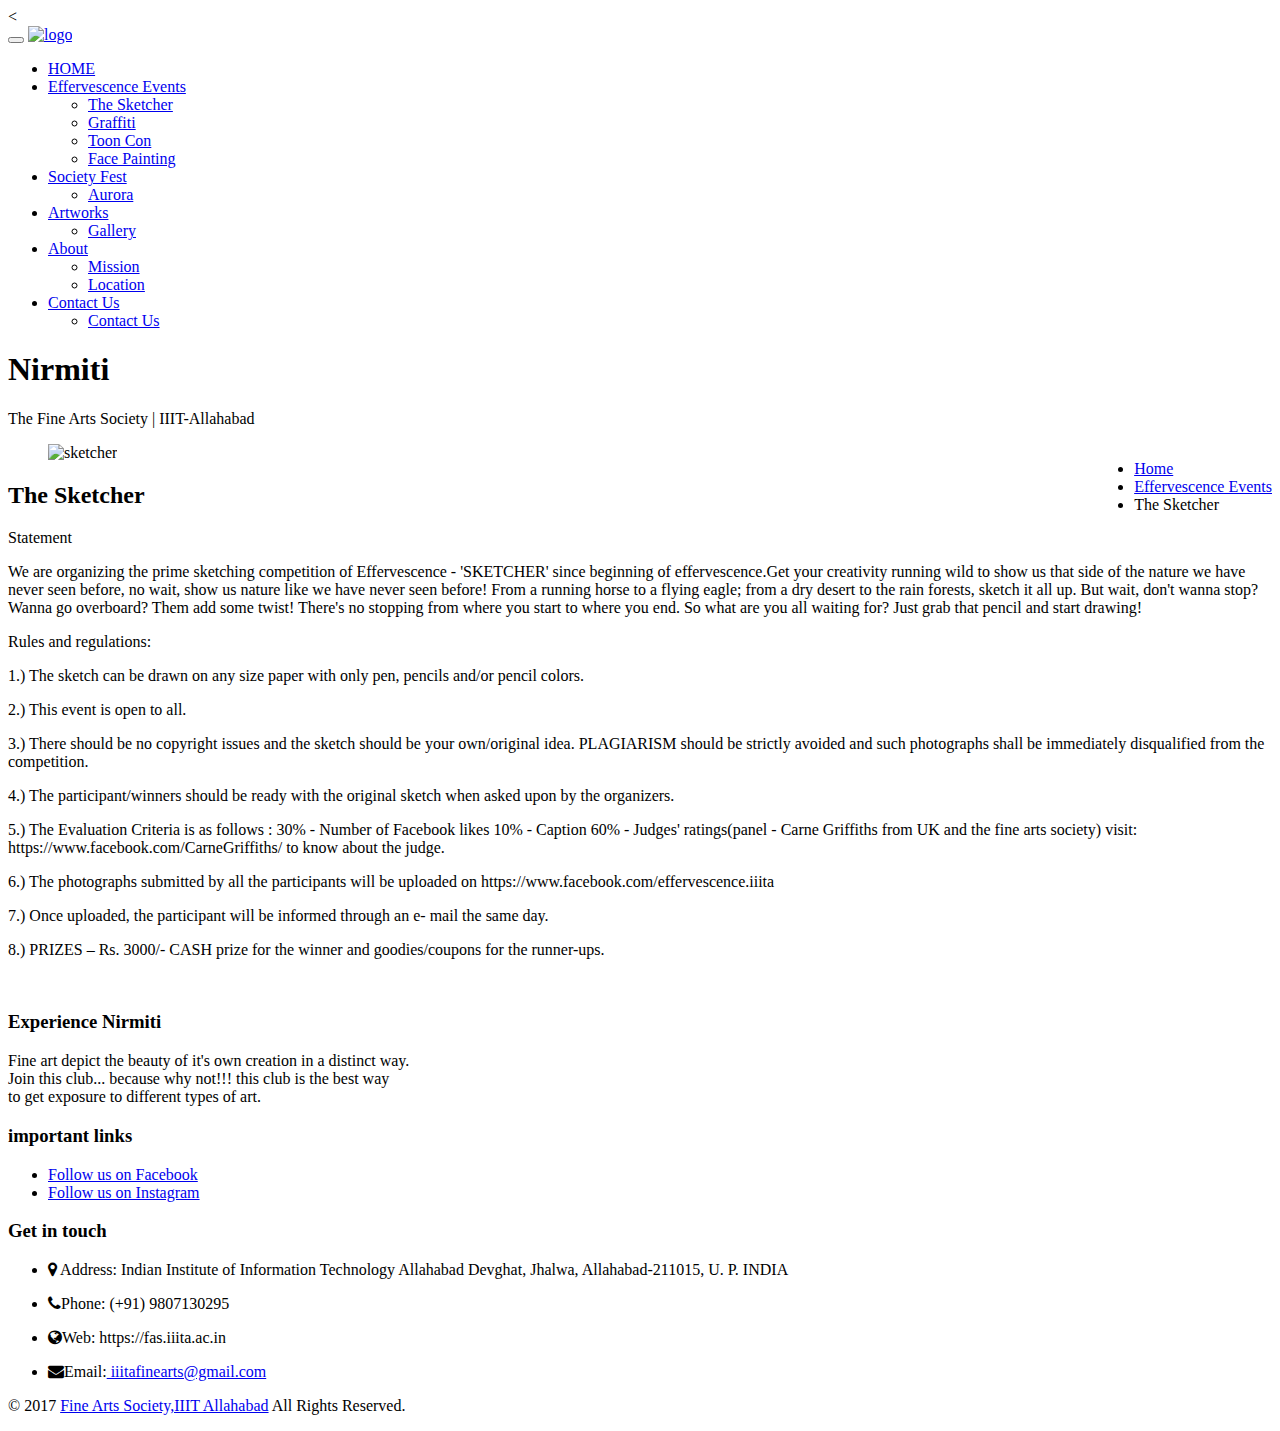
==== sketcher.html @ f373ffaf "Add files via upload" ====
<!DOCTYPE html>
<html lang="en">
    <head>
        <meta charset="utf-8">
        <meta name="viewport" content="width=device-width, initial-scale=1.0">
        <meta name="description" content="fine arts society-iiita">
        <meta name="author" content="IIIT ALLAHABAD">
		<link rel="shortcut icon" href="images/top.gif">
        <title>Nirmiti-Fine Arts Society | IIITA</title>
        < <!--bootstrap-->
        <link href="css/bootstrap.min.css" type="text/css" rel="stylesheet">
	    <!--style css main-->
        <link href="css/style.css" type="text/css" rel="stylesheet" />
		 <link href="css/font-awesome.min.css" rel="stylesheet" type="text/css" />
		<link rel="stylesheet" href="https://cdnjs.cloudflare.com/ajax/libs/font-awesome/4.7.0/css/font-awesome.min.css"><!--style for sequence slider-->
        <link rel="stylesheet" type="text/css" href="css/sequencejs-theme.sliding-horizontal-parallax.css">
        <link rel="stylesheet" type="text/css" href="main.css">
			
	
    
    </head>
    <!--/head-->
    <body>
        <!--page content-->
        <div class="page-content home-version-3">
            <!--HEADER-->
            <header class="navbar navbar-inverse main-header affix-top" data-spy="affix" data-offset-top="65" data-offset-bottom="275" role="banner">
                <div class="container">
                    <div class="navbar-header">
                        <!-- Fixed navbar -->
                        <div class="navbar navbar-default navbar-fixed-top" role="navigation">
                            <div class="container">
                                <div class="navbar-header">
                                    <button type="button" class="navbar-toggle" data-toggle="collapse" data-target=".navbar-collapse">
                                        <span class="sr-only">Toggle navigation</span>
                                        <span class="icon-bar"></span>
                                        <span class="icon-bar"></span>
                                        <span class="icon-bar"></span>
                                    </button>
                                    <a class="navbar-brand" href="index.html">
                                        <img src="images/logo.png" alt="logo" />
                                    </a>                                     
                                </div>
                                <div class="navbar-collapse collapse navbar-right">
                                    <ul class="nav navbar-nav">
                                        <li class="">
                                            <a href="index.html">HOME</a>
                                        </li>
                                        <li class="dropdown" class="active">
                                            <a href="#" class="dropdown-toggle" data-toggle="dropdown">Effervescence Events</a>
                                            <ul class="dropdown-menu">
                                                
                                                <li>
                                                    <a href="sketcher.html">The Sketcher</a>
                                                </li>
                                                <li>
                                                    <a href="graffiti.html">Graffiti</a>
                                                </li>
                                                <li>
                                                    <a href="toon.html">Toon Con</a>
                                                </li>
                                                <li>
                                                    <a href="fp.html">Face Painting</a>
                                                </li>
                                               
                                            </ul>
                                        </li>
                                        <li class="dropdown">
                                            <a href="#" class="dropdown-toggle" data-toggle="dropdown">Society Fest</a>
                                        </a>
                                        <ul class="dropdown-menu">
                                            <li>
                                                <a href="aurora.html">Aurora</a>
                                            </li>
                                         
                                        </ul>
                                    </li>
                                    <li class="dropdown">
                                        <a href="#" class="dropdown-toggle" data-toggle="dropdown">Artworks</a>
                                        <ul class="dropdown-menu">
                      
                                            <li>
                                                <a href="https://www.instagram.com/nirmiti_iiita/">Gallery</a>
                                            </li>
                                           
                                        </ul>
                                    </li>
                                    <li class="dropdown">
                                        <a href="#" class="dropdown-toggle" data-toggle="dropdown">About</a>
                                        <ul class="dropdown-menu">
                                            <li>
                                                <a href="mission.html">Mission</a>
                                            </li>
                                            <li>
                                                <a href="location.html">Location</a>
                                            </li>
                                            
                                        </ul>
                                    </li>
                                    <li class="dropdown">
                                        <a href="#" class="dropdown-toggle" data-toggle="dropdown">Contact Us</a>
                                        <ul class="dropdown-menu">
                                            <li>
                                                <a href="contact.html">Contact Us</a>
                                            </li>
                                           
                                    </li>
                                </ul>
                            </div>
                            <!--/.nav-collapse -->
                        </div>
                    </div>                     
            </header>
            <!--HEADER END-->
            <section id="title" class="emerald">
                <div class="container">
                    <div class="row">
                        <div class="col-sm-6">
                            <h1>Nirmiti</h1>
                            <p>The Fine Arts Society | IIIT-Allahabad </p>
                        </div>
                        <div class="col-sm-6">
                            <ul class="breadcrumb pull-right">
                                <li>
                                    <a href="index.html">Home</a>
                                </li>
                                <li>
                                    <a href="#">Effervescence Events</a>
                                </li>
                                <li class="active">The Sketcher</li>
                            </ul>
                        </div>
                    </div>
                </div>
            </section>
			
			
			
<div class="main-content team-member">
                <section class="member">
                    <div class="container wow fadeInDown" data-wow-duration="1000ms" data-wow-delay="600ms">
                        <div class="row">
                            <div class="col-md-4">
                                <figure class="alignnone">
                                    <img src="images/sketcher.png" alt="sketcher">
                                </figure>
                            </div>
                            <div class="col-md-8">
                                <div class="team-single-head">
                                    <h2>The Sketcher</h2>
                                </div>
                                <div class="well well-lg">
                                    <p class="text-info">Statement</p>
                                    <p>We are organizing the prime sketching competition of Effervescence - 'SKETCHER' since beginning of effervescence.Get your creativity running wild to show us that side of the nature we have never seen before, no wait, show us nature like we have never seen before! From a running horse to a flying eagle; from a dry desert to the rain forests, sketch it all up. But wait, don't wanna stop? Wanna go overboard? Them add some twist! There's no stopping from where you start to where you end. So what are you all waiting for? Just grab that pencil and start drawing!</p>
									<p>Rules and regulations:</p>
									<p>1.) The sketch can be drawn on any size paper with only pen, pencils and/or pencil colors.</p>
									<p>2.) This event is open to all.</p>
									<p>3.) There should be no copyright issues and the sketch should be your own/original idea. PLAGIARISM should be strictly avoided and such photographs shall be immediately disqualified from the competition.</p>
									<p>4.) The participant/winners should be ready with the original sketch when asked upon by the organizers.</p>
									<p>5.) The Evaluation Criteria is as follows : 30% - Number of Facebook likes 10% - Caption 60% - Judges' ratings(panel - Carne Griffiths from UK and the fine arts society) visit: https://www.facebook.com/CarneGriffiths/ to know about the judge.</p>
									<p>6.) The photographs submitted by all the participants will be uploaded on https://www.facebook.com/effervescence.iiita
									<p>7.) Once uploaded, the participant will be informed through an e- mail the same day.</p>
									<p>8.) PRIZES – Rs. 3000/- CASH prize for the winner and goodies/coupons for the runner-ups.</p>
                                   </div>
                                <br />
                                <div class="social-links">
                                    <a href="#"><span class=""></span></a>
                                    <a href="#"><span class=""></span></a>
                                    <a href="#"><span class=""></span></a>
                                </div>
                            </div>
                        </div>
                    </div>
                </section>
            </div>
            <!-- main content end-->
					
					
					
					
                  <div class="clearfix"></div>
                </section>
                <!--testimonial end-->
                <!--bottom-->
                <section id="bottom">
                    <div class="container">
                        <div class="row">
                            <div class="col-md-6">
                                <h3>Experience Nirmiti</h3>
                                <p>Fine art depict the beauty of it's own creation in a distinct way.<br>
                                Join this club... because why not!!!
this club is the best way
<br> to get exposure to different types of art.</p>
                            </div>
                            <div class="col-md-3">
                                <h3>important links</h3>
                                <ul class="unstyled important-links">
                                    <li>
                                        <a href="https://www.facebook.com/Fine-Arts-Society-IIIT-Allahabad-303222639838229/?ref=br_rs">Follow us on Facebook</a>
                                    </li>
                                    <li>
                                        <a href="https://www.instagram.com/nirmiti_iiita/">Follow us on Instagram</a>
                                    </li>
                                  
                                </ul>
                            </div>
                            <div class="col-md-3">
                                <div class="contact-details">
                                    <h3>Get in touch</h3>
                                    <ul class="contact unstyled">
                                        <li>
                                            <p><i class="fa fa-map-marker"></i>  Address: Indian Institute of Information Technology Allahabad Devghat, Jhalwa, Allahabad-211015, U. P. INDIA </p>
                                        </li>
                                        <li>
                                            <p><i class="fa fa-phone"></i>Phone: (+91) 9807130295</p>
                                        </li>
                                        <li>
                                            <p><i class="fa fa-globe"></i>Web: https://fas.iiita.ac.in</p>
                                        </li>
                                        <li>
                                            <p><i class="fa fa-envelope"></i>Email:<a href="https://mail.google.com/mail/u/0/#inbox?compose=15d9a04ce0c9bf72"> iiitafinearts@gmail.com</a></p>
                                        </li>
                                    </ul>
                                </div>
                            </div>
                        </div>
                    </div>
                </section>
                <footer id="footer">
                    <div class="container">
                        <div class="row">
                            <div class="col-md-9">
                                <p>&copy; 2017 <a target="_blank" href="https://fas.iiita.ac.in" title="">Fine Arts Society,IIIT Allahabad</a> All Rights Reserved.</p>
                            </div>
                            <div class="col-md-3">
                                <div class="social pull-right">
                                    <a class="asocial color icon-facebook" href="https://www.facebook.com/Fine-Arts-Society-IIIT-Allahabad-303222639838229/?ref=br_rs"></a>
                                </div>
                            </div>
                        </div>
                    </div>
                </footer>

    
</div>
</div>
</body>
</html>
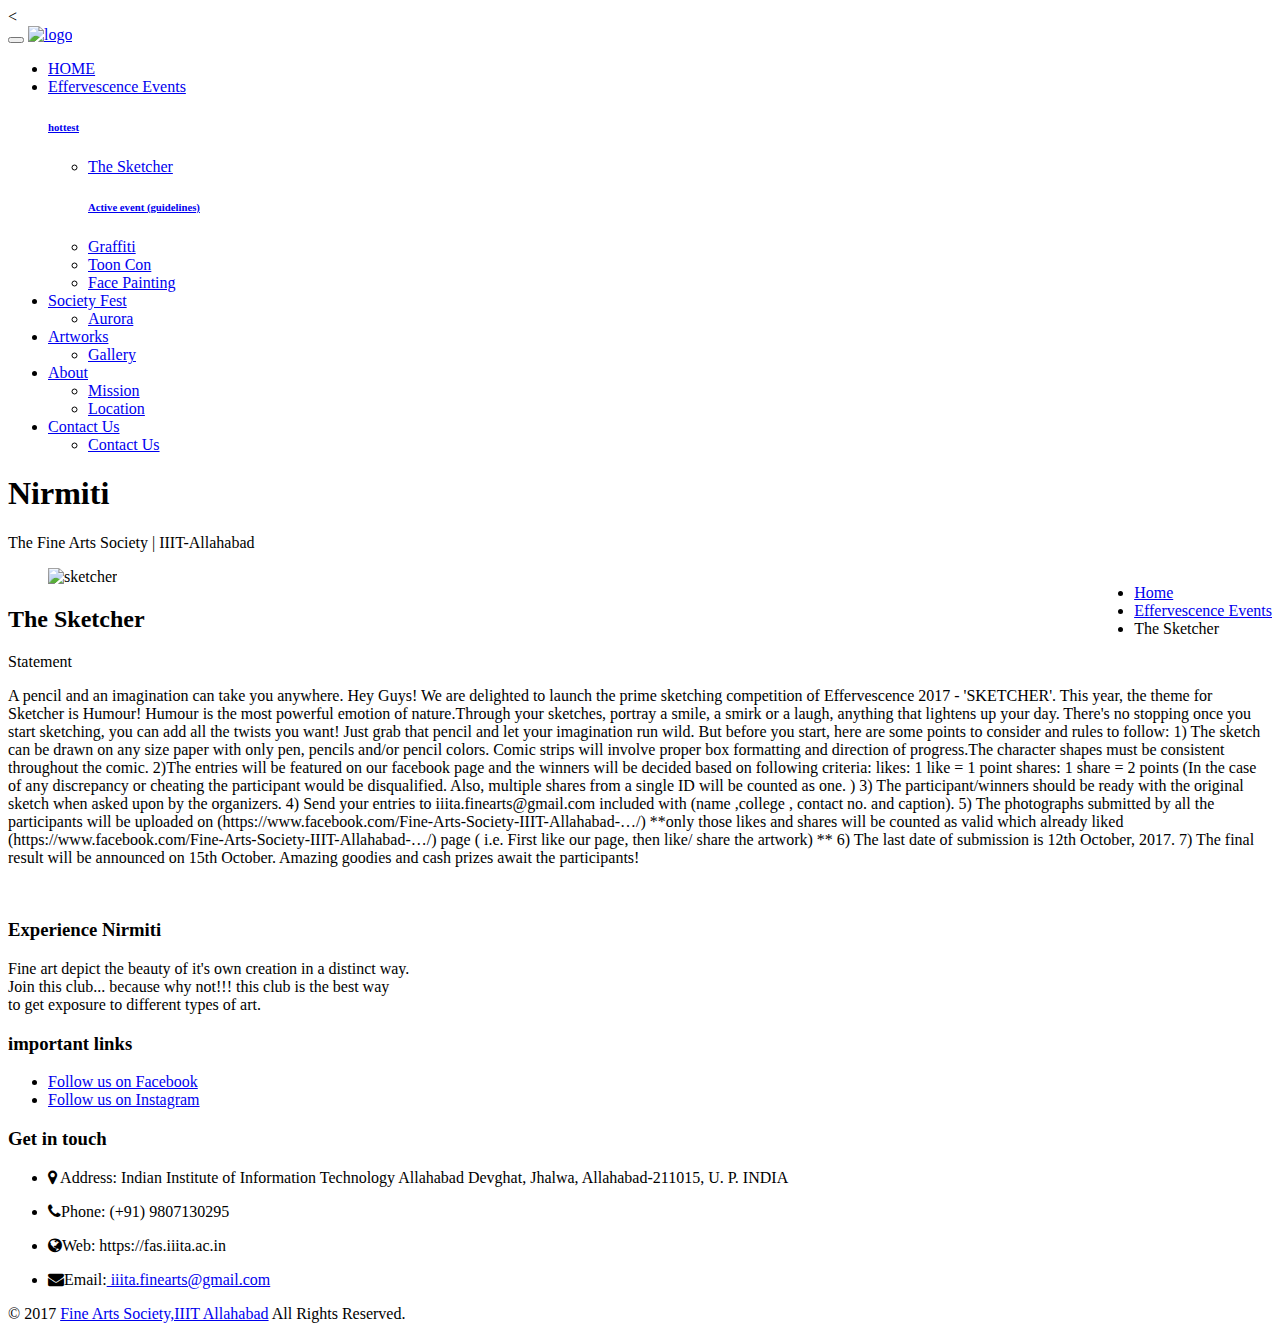
==== commit 6b8b2e95: "Update sketcher.html" ====
--- a/sketcher.html
+++ b/sketcher.html
@@ -48,11 +48,14 @@
                                             <a href="index.html">HOME</a>
                                         </li>
                                         <li class="dropdown" class="active">
-                                            <a href="#" class="dropdown-toggle" data-toggle="dropdown">Effervescence Events</a>
+                                            <a href="#" class="dropdown-toggle"  data-toggle="dropdown">Effervescence Events
+                                            <h6>hottest</h6></a>
+
+
                                             <ul class="dropdown-menu">
-                                                
-                                                <li>
-                                                    <a href="sketcher.html">The Sketcher</a>
+
+                                                <li>
+                                                    <a href="sketcher.html">The Sketcher<h6>Active event (guidelines)</h6></a>
                                                 </li>
                                                 <li>
                                                     <a href="graffiti.html">Graffiti</a>
@@ -152,17 +155,38 @@
                                 </div>
                                 <div class="well well-lg">
                                     <p class="text-info">Statement</p>
-                                    <p>We are organizing the prime sketching competition of Effervescence - 'SKETCHER' since beginning of effervescence.Get your creativity running wild to show us that side of the nature we have never seen before, no wait, show us nature like we have never seen before! From a running horse to a flying eagle; from a dry desert to the rain forests, sketch it all up. But wait, don't wanna stop? Wanna go overboard? Them add some twist! There's no stopping from where you start to where you end. So what are you all waiting for? Just grab that pencil and start drawing!</p>
-									<p>Rules and regulations:</p>
-									<p>1.) The sketch can be drawn on any size paper with only pen, pencils and/or pencil colors.</p>
-									<p>2.) This event is open to all.</p>
-									<p>3.) There should be no copyright issues and the sketch should be your own/original idea. PLAGIARISM should be strictly avoided and such photographs shall be immediately disqualified from the competition.</p>
-									<p>4.) The participant/winners should be ready with the original sketch when asked upon by the organizers.</p>
-									<p>5.) The Evaluation Criteria is as follows : 30% - Number of Facebook likes 10% - Caption 60% - Judges' ratings(panel - Carne Griffiths from UK and the fine arts society) visit: https://www.facebook.com/CarneGriffiths/ to know about the judge.</p>
-									<p>6.) The photographs submitted by all the participants will be uploaded on https://www.facebook.com/effervescence.iiita
-									<p>7.) Once uploaded, the participant will be informed through an e- mail the same day.</p>
-									<p>8.) PRIZES – Rs. 3000/- CASH prize for the winner and goodies/coupons for the runner-ups.</p>
-                                   </div>
+                                   <p>A pencil and an imagination can take you anywhere.
+Hey Guys!
+We are delighted to launch the prime sketching competition of Effervescence 2017 - 'SKETCHER'.
+
+This year, the theme for Sketcher is Humour! 
+Humour is the most powerful emotion of nature.Through your sketches, portray a smile, a smirk or a laugh, anything that lightens up your day. There's no stopping once you start sketching, you can add all the twists you want!
+
+Just grab that pencil and let your imagination run wild. But before you start, here are some points to consider and rules to follow:
+
+1) The sketch can be drawn on any size paper with only pen, pencils and/or pencil colors.
+Comic strips will involve proper box formatting and direction of progress.The character shapes must be consistent throughout the comic.
+
+2)The entries will be featured on our facebook page and the winners will be decided based on following criteria:
+likes: 1 like = 1 point
+shares: 1 share = 2 points
+(In the case of any discrepancy or cheating the participant would be disqualified. Also, multiple shares from a single ID will be counted as one. )
+
+3) The participant/winners should be ready with the original sketch when asked upon by the organizers.
+
+4) Send your entries to iiita.finearts@gmail.com included with (name ,college , contact no. and caption).
+
+5) The photographs submitted by all the participants will be uploaded on (https://www.facebook.com/Fine-Arts-Society-IIIT-Allahabad-…/)
+
+**only those likes and shares will be counted as valid which already liked (https://www.facebook.com/Fine-Arts-Society-IIIT-Allahabad-…/) page ( i.e. First like our page, then like/ share the artwork) **
+
+6) The last date of submission is 12th October, 2017.
+
+7) The final result will be announced on 15th October.
+
+					   Amazing goodies and cash prizes await the participants!</p>
+
+ </div>
                                 <br />
                                 <div class="social-links">
                                     <a href="#"><span class=""></span></a>
@@ -219,7 +243,7 @@
                                             <p><i class="fa fa-globe"></i>Web: https://fas.iiita.ac.in</p>
                                         </li>
                                         <li>
-                                            <p><i class="fa fa-envelope"></i>Email:<a href="https://mail.google.com/mail/u/0/#inbox?compose=15d9a04ce0c9bf72"> iiitafinearts@gmail.com</a></p>
+                                            <p><i class="fa fa-envelope"></i>Email:<a href="https://mail.google.com/mail/u/0/#inbox?compose=15d9a04ce0c9bf72"> iiita.finearts@gmail.com</a></p>
                                         </li>
                                     </ul>
                                 </div>
@@ -246,4 +270,4 @@
 </div>
 </div>
 </body>
-</html>+</html>
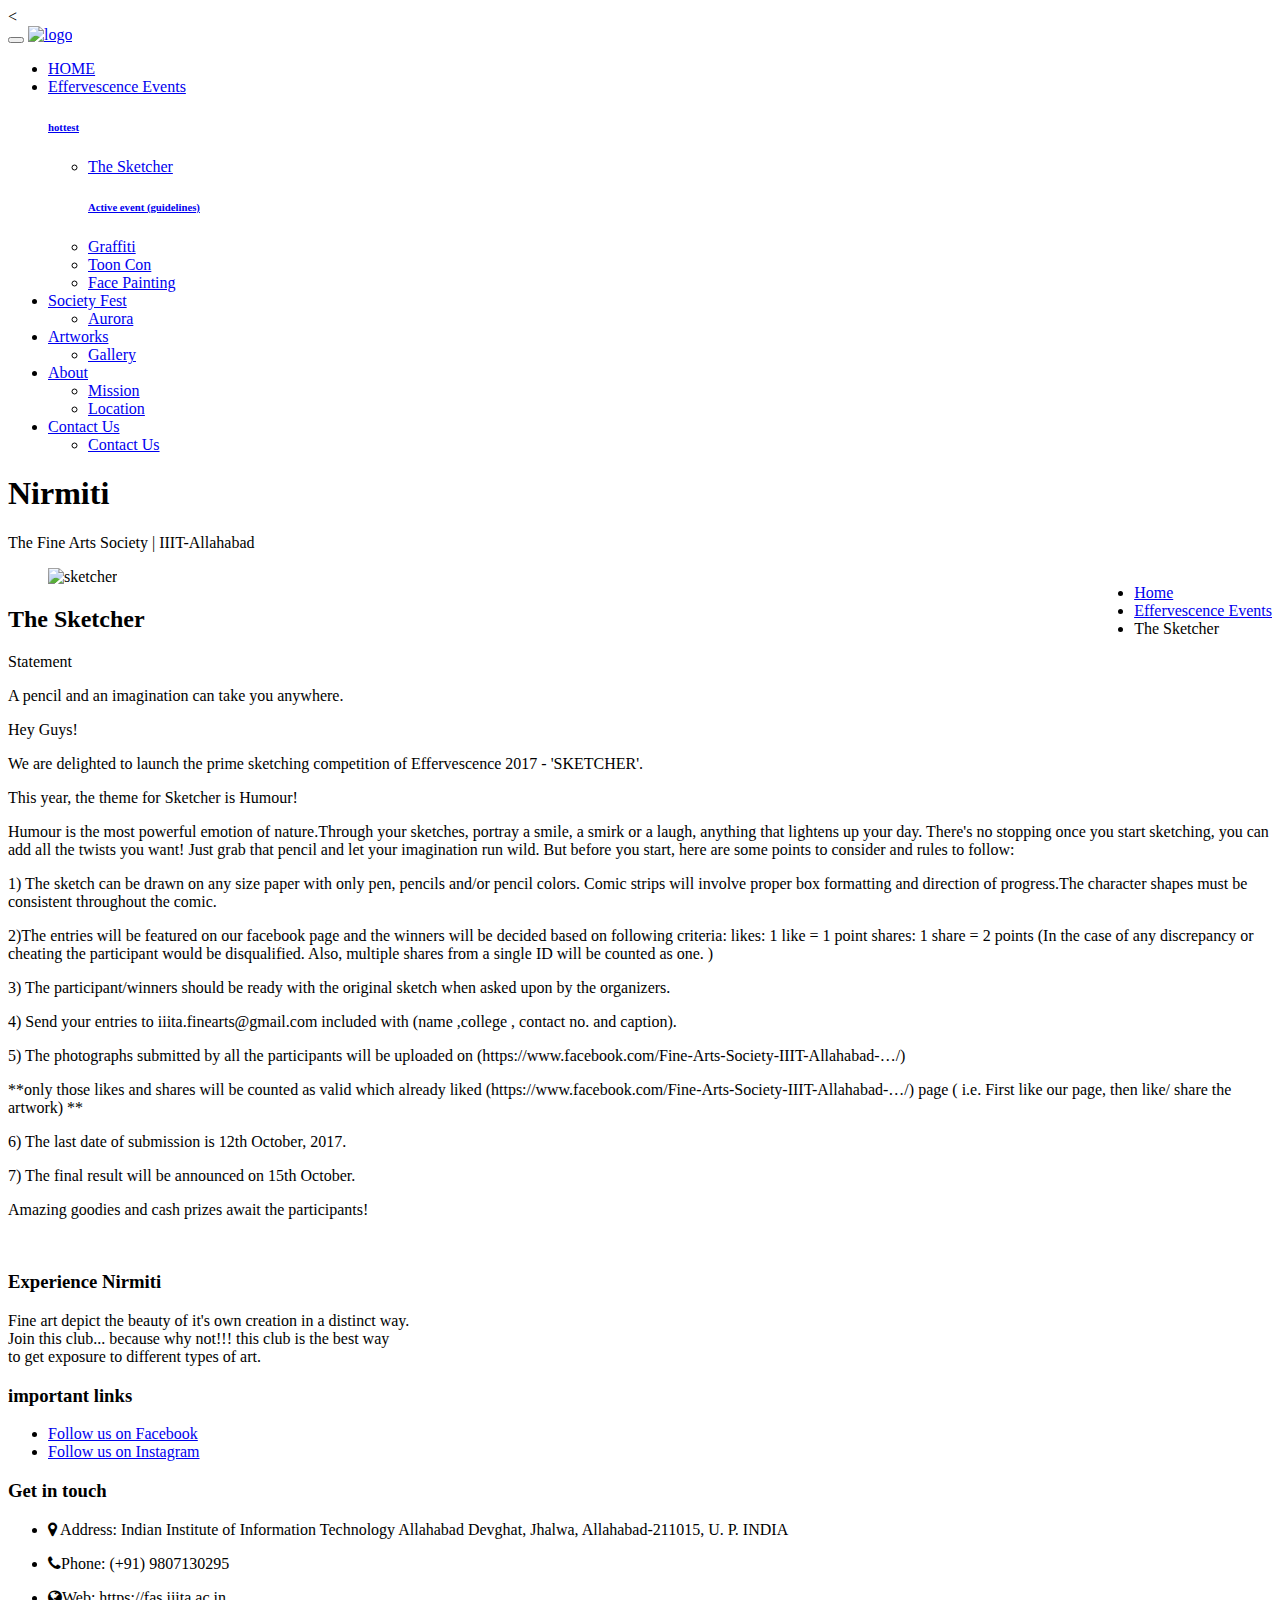
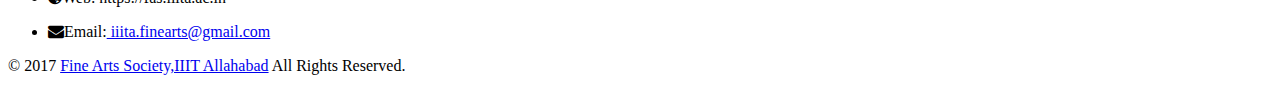
==== commit 2746331f: "Update sketcher.html" ====
--- a/sketcher.html
+++ b/sketcher.html
@@ -155,36 +155,36 @@
                                 </div>
                                 <div class="well well-lg">
                                     <p class="text-info">Statement</p>
-                                   <p>A pencil and an imagination can take you anywhere.
-Hey Guys!
-We are delighted to launch the prime sketching competition of Effervescence 2017 - 'SKETCHER'.
-
-This year, the theme for Sketcher is Humour! 
-Humour is the most powerful emotion of nature.Through your sketches, portray a smile, a smirk or a laugh, anything that lightens up your day. There's no stopping once you start sketching, you can add all the twists you want!
+					<p>A pencil and an imagination can take you anywhere.</p>
+					<p>Hey Guys!</p>
+<p>We are delighted to launch the prime sketching competition of Effervescence 2017 - 'SKETCHER'.</p>
+
+					<p>This year, the theme for Sketcher is Humour! </p>
+<p>Humour is the most powerful emotion of nature.Through your sketches, portray a smile, a smirk or a laugh, anything that lightens up your day. There's no stopping once you start sketching, you can add all the twists you want!
 
 Just grab that pencil and let your imagination run wild. But before you start, here are some points to consider and rules to follow:
-
-1) The sketch can be drawn on any size paper with only pen, pencils and/or pencil colors.
+					</p>
+<p>1) The sketch can be drawn on any size paper with only pen, pencils and/or pencil colors.
 Comic strips will involve proper box formatting and direction of progress.The character shapes must be consistent throughout the comic.
-
-2)The entries will be featured on our facebook page and the winners will be decided based on following criteria:
+					</p>
+<p>2)The entries will be featured on our facebook page and the winners will be decided based on following criteria:
 likes: 1 like = 1 point
 shares: 1 share = 2 points
 (In the case of any discrepancy or cheating the participant would be disqualified. Also, multiple shares from a single ID will be counted as one. )
-
-3) The participant/winners should be ready with the original sketch when asked upon by the organizers.
-
-4) Send your entries to iiita.finearts@gmail.com included with (name ,college , contact no. and caption).
-
-5) The photographs submitted by all the participants will be uploaded on (https://www.facebook.com/Fine-Arts-Society-IIIT-Allahabad-…/)
-
-**only those likes and shares will be counted as valid which already liked (https://www.facebook.com/Fine-Arts-Society-IIIT-Allahabad-…/) page ( i.e. First like our page, then like/ share the artwork) **
-
-6) The last date of submission is 12th October, 2017.
-
-7) The final result will be announced on 15th October.
-
-					   Amazing goodies and cash prizes await the participants!</p>
+					</p>
+<p>3) The participant/winners should be ready with the original sketch when asked upon by the organizers.
+					</p>
+<p>4) Send your entries to iiita.finearts@gmail.com included with (name ,college , contact no. and caption).
+					</p>
+<p>5) The photographs submitted by all the participants will be uploaded on (https://www.facebook.com/Fine-Arts-Society-IIIT-Allahabad-…/)
+					</p>
+<p>**only those likes and shares will be counted as valid which already liked (https://www.facebook.com/Fine-Arts-Society-IIIT-Allahabad-…/) page ( i.e. First like our page, then like/ share the artwork) **
+					</p>
+<p>6) The last date of submission is 12th October, 2017.
+					</p>
+<p>7) The final result will be announced on 15th October.
+					</p>
+					  <p> Amazing goodies and cash prizes await the participants!</p>
 
  </div>
                                 <br />
